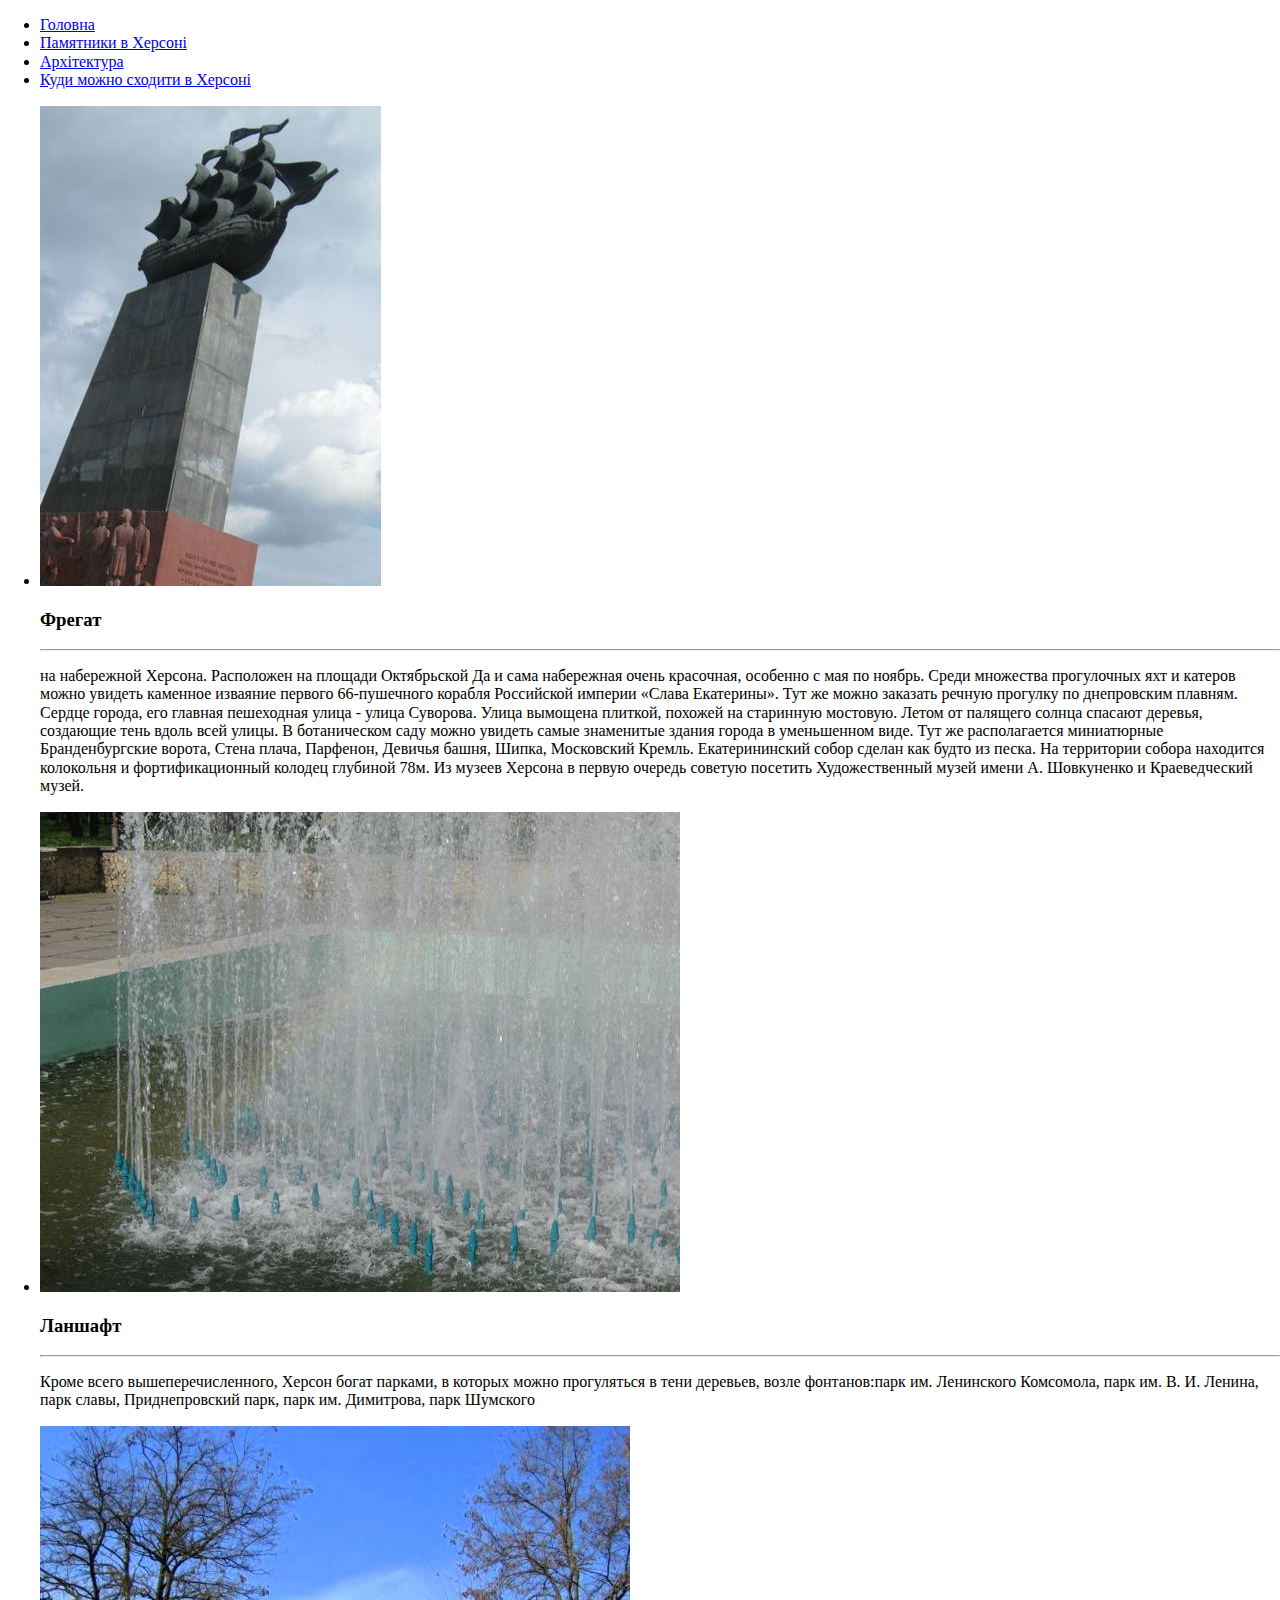
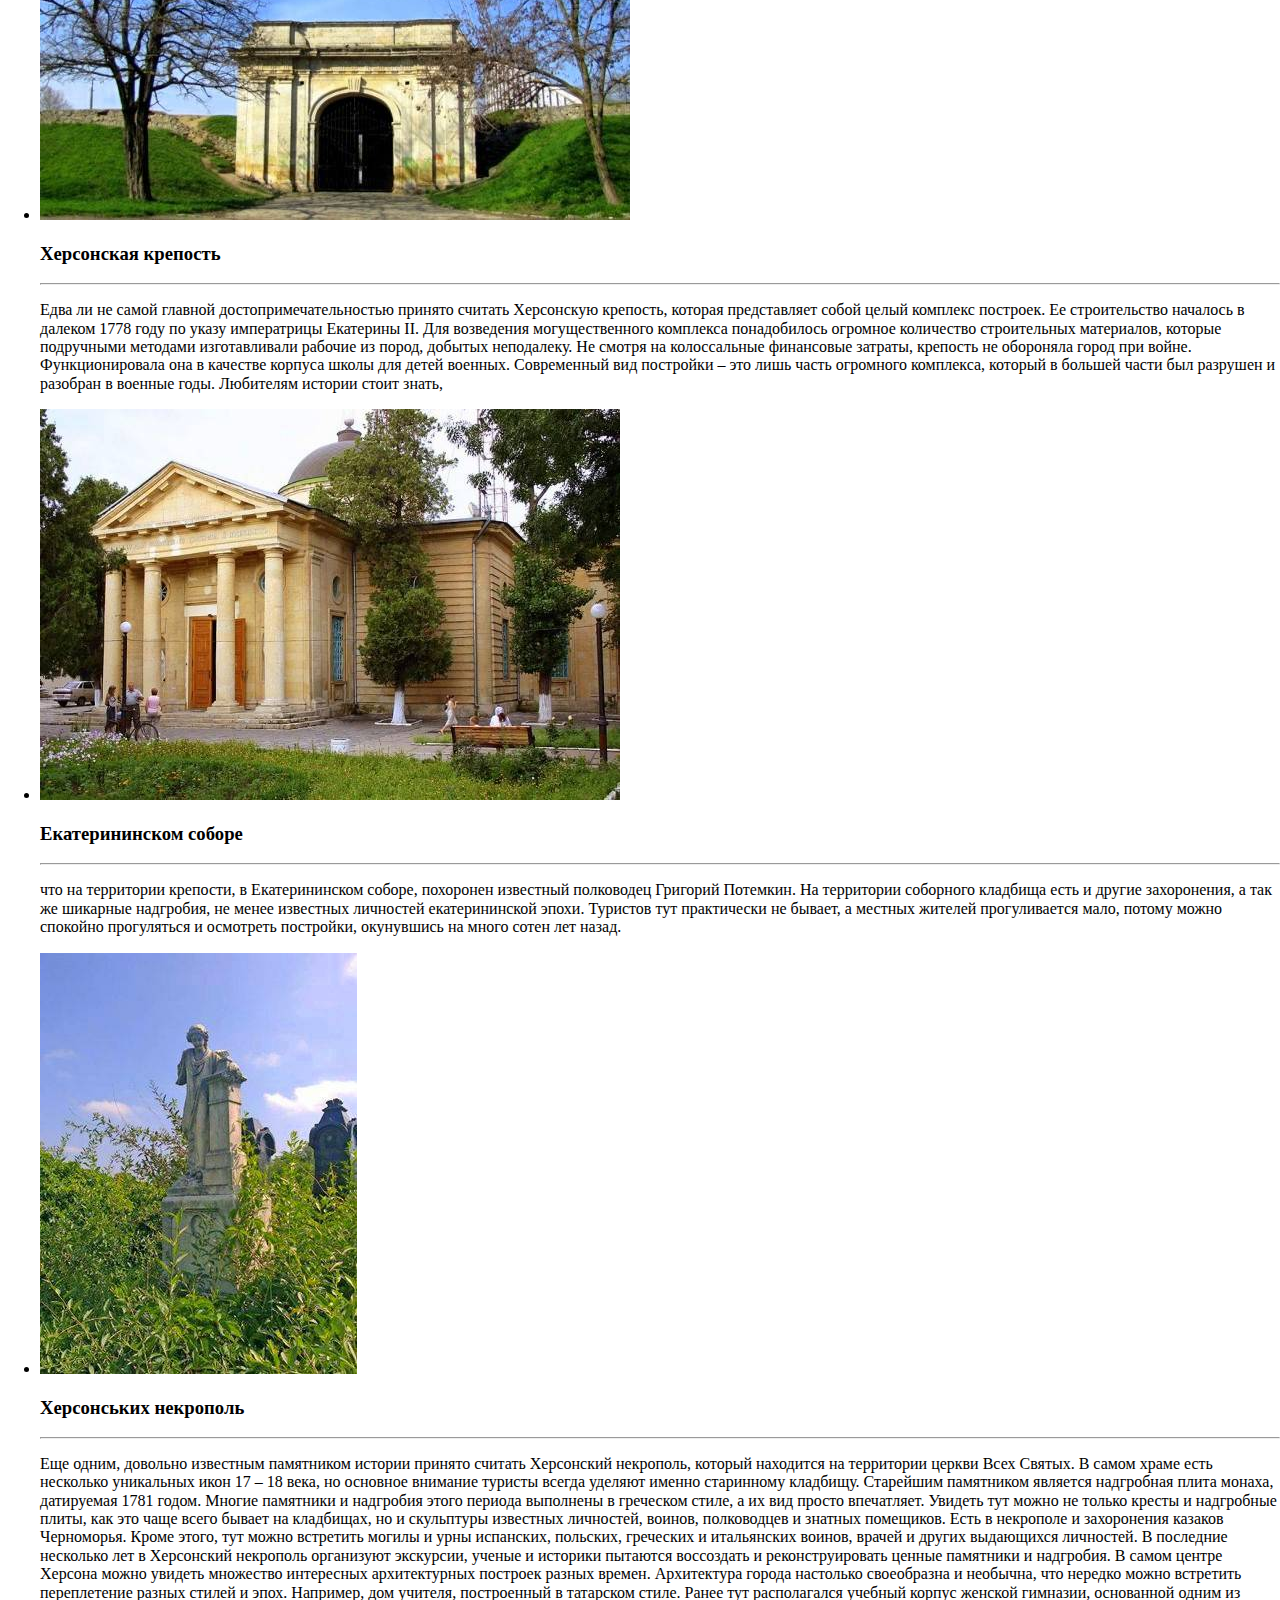
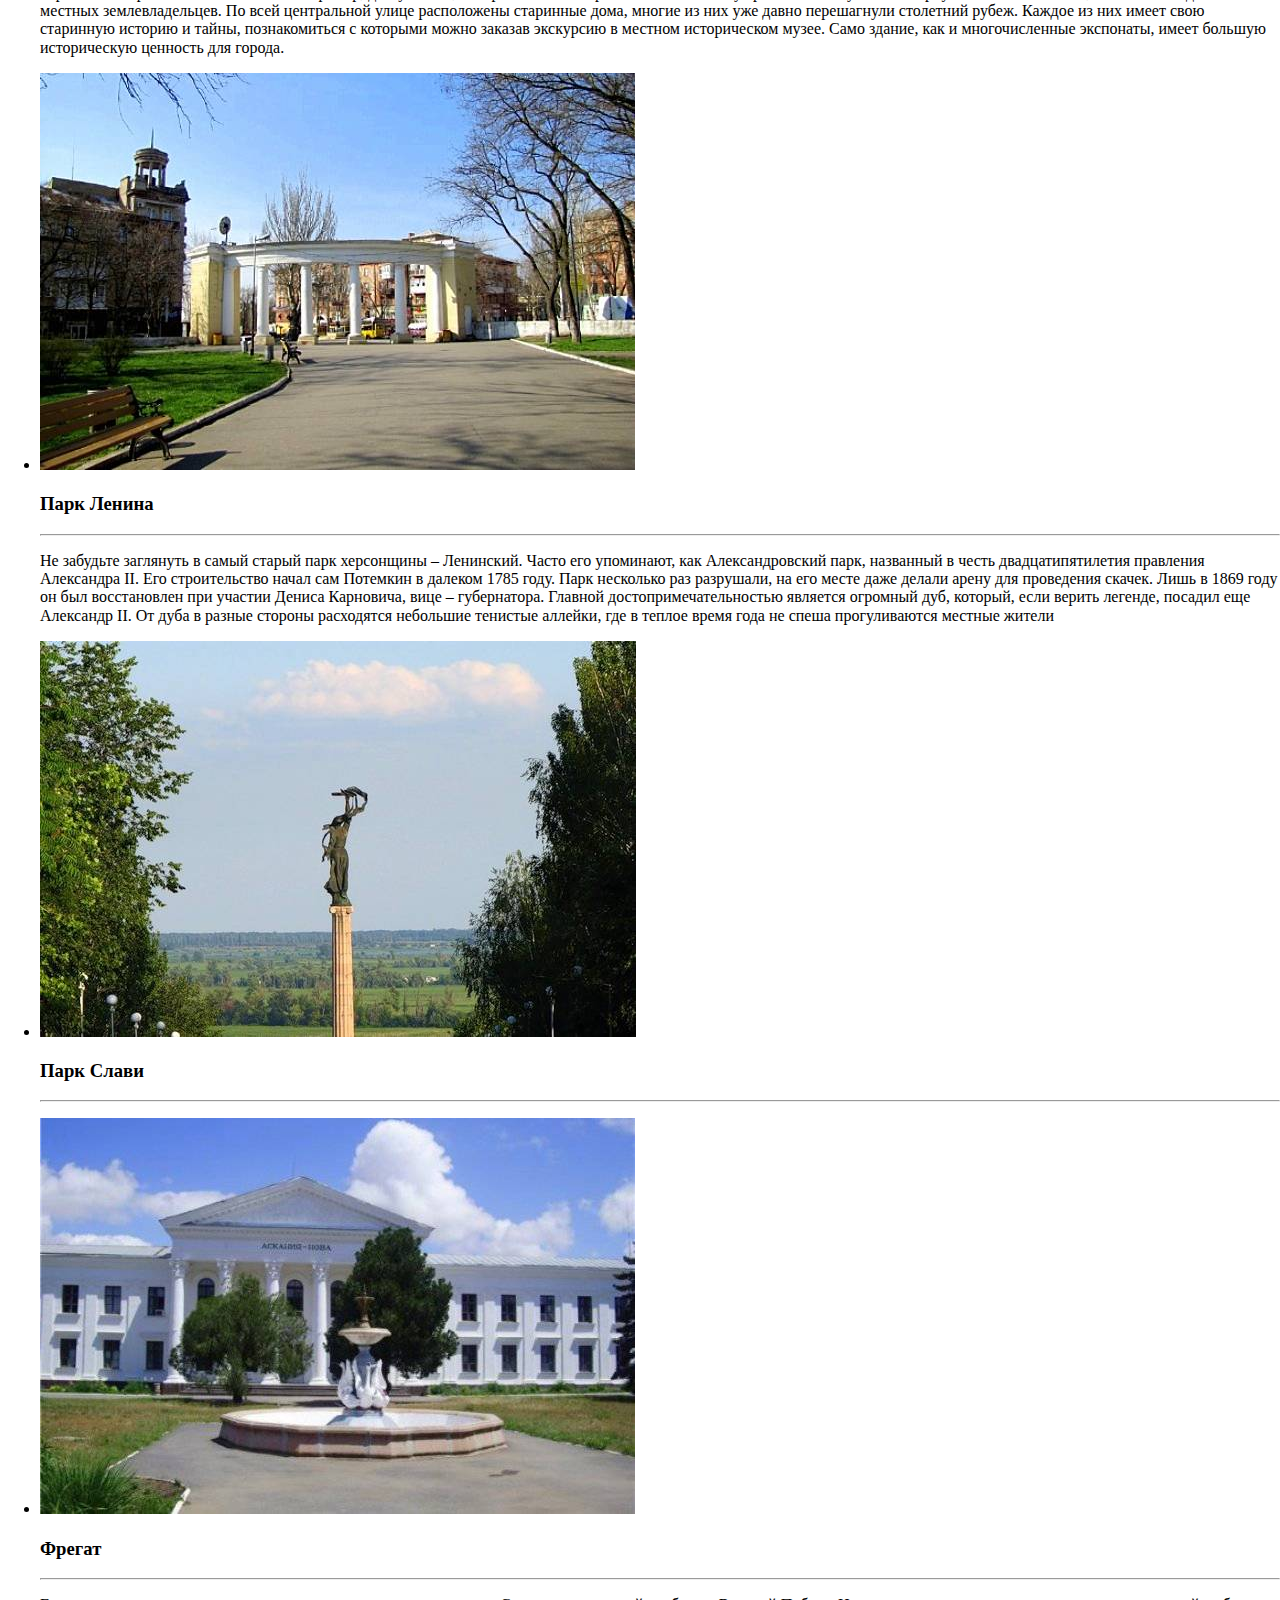
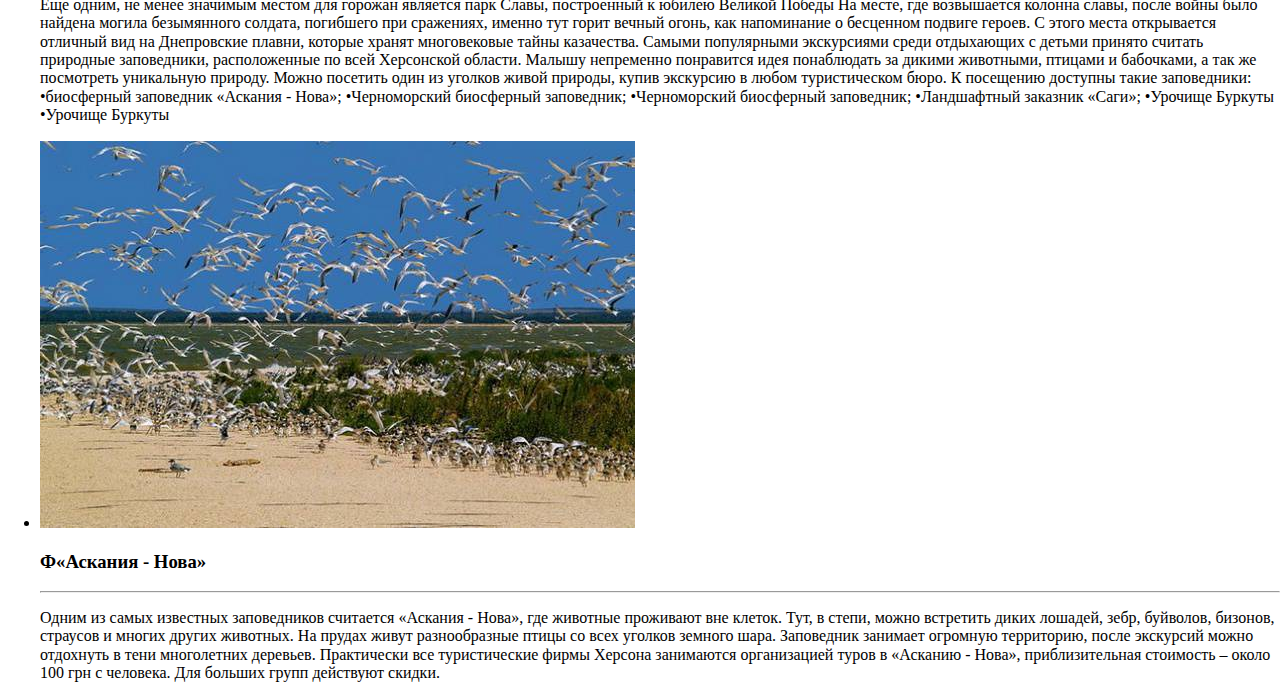
==== home.html @ c5cf9530 "finfsh" ====
<!DOCTYPE html>
<html lang="en">
<head>
    <meta charset="UTF-8">
    <meta http-equiv="X-UA-Compatible" content="IE=edge">
    <meta name="viewport" content="width=device-width, initial-scale=1.0">
    <link rel="stylesheet" href="./style/normalizion.css">
    <link rel="stylesheet" href="style.css">
    <title>Куди можно сходити в Херсоні</title>
</head>
<body>
    <!-- golovna-->
        <div class="gov">
        <ul>
        <li><a href="index.html">Головна</a></li>
        <li><a href="pam.html">Памятники в Херсоні</a></li>
        <li><a href="air.html">Архітектура</a></li>
        <li><a href="home.html">Куди можно сходити в Херсоні</a></li>
     </ul>
            </div>   
            
    <!-- content-->
        <div class="content">
            <ul>
                <li>
                    <img src="image/img3/2.jpg" alt="type">
                    <h3>Фрегат</h3>
                    <hr>
                    <p>на набережной Херсона. Расположен на площади Октябрьской Да и сама набережная очень красочная, особенно с мая по ноябрь. Среди множества прогулочных яхт и катеров можно увидеть каменное изваяние первого 66-пушечного корабля Российской империи «Слава Екатерины». Тут же можно заказать речную прогулку по днепровским плавням. Сердце города, его главная пешеходная улица - улица Суворова. Улица вымощена плиткой, похожей на старинную мостовую. Летом от палящего солнца спасают деревья, создающие тень вдоль всей улицы. В ботаническом саду можно увидеть самые знаменитые здания города в уменьшенном виде. Тут же располагается миниатюрные Бранденбургские ворота, Стена плача, Парфенон, Девичья башня, Шипка, Московский Кремль. Екатерининский собор сделан как будто из песка. На территории собора находится колокольня и фортификационный колодец глубиной 78м. Из музеев Херсона в первую очередь советую посетить Художественный музей имени А. Шовкуненко и Краеведческий музей.</p>
                </li>

                <li>
                    <img src="./image/img3/3.jpg" alt="type">
                   <h3>Ланшафт</h3>
                    <hr>
                    <p>Кроме всего вышеперечисленного, Херсон богат парками, в которых можно прогуляться в тени деревьев, возле фонтанов:парк им. Ленинского Комсомола, парк им. В. И. Ленина, парк славы, Приднепровский парк, парк им. Димитрова, парк Шумского</p>
                </li>

                <li>
                    <img src="./image/img3/4.jpg" alt="type">
                    <h3>Херсонская крепость</h3>
                    <hr>
                    <p>Едва ли не самой главной достопримечательностью принято считать Херсонскую крепость, которая представляет собой целый комплекс построек. Ее строительство началось в далеком 1778 году по указу императрицы Екатерины II. Для возведения могущественного комплекса понадобилось огромное количество строительных материалов, которые подручными методами изготавливали рабочие из пород, добытых неподалеку. Не смотря на колоссальные финансовые затраты, крепость не обороняла город при войне. Функционировала она в качестве корпуса школы для детей военных. Современный вид постройки – это лишь часть огромного комплекса, который в большей части был разрушен и разобран в военные годы. Любителям истории стоит знать,</p>
                </li>

                <li>
                    <img src="./image/img3/5.jpg" alt="type">
                    <h3>Екатерининском соборе</h3>
                    <hr>
                    <p>что на территории крепости, в Екатерининском соборе, похоронен известный полководец Григорий Потемкин. На территории соборного кладбища есть и другие захоронения, а так же шикарные надгробия, не менее известных личностей екатерининской эпохи. Туристов тут практически не бывает, а местных жителей прогуливается мало, потому можно спокойно прогуляться и осмотреть постройки, окунувшись на много сотен лет назад.</p>
                </li>

                <li>
                    <img src="./image/img3/6.jpg" alt="type">
                    <h3>Херсонських некрополь</h3>
                    <hr>
                    <p>Еще одним, довольно известным памятником истории принято считать Херсонский некрополь, который находится на территории церкви Всех Святых. В самом храме есть несколько уникальных икон 17 – 18 века, но основное внимание туристы всегда уделяют именно старинному кладбищу. Старейшим памятником является надгробная плита монаха, датируемая 1781 годом. Многие памятники и надгробия этого периода выполнены в греческом стиле, а их вид просто впечатляет. Увидеть тут можно не только кресты и надгробные плиты, как это чаще всего бывает на кладбищах, но и скульптуры известных личностей, воинов, полководцев и знатных помещиков. Есть в некрополе и захоронения казаков Черноморья. Кроме этого, тут можно встретить могилы и урны испанских, польских, греческих и итальянских воинов, врачей и других выдающихся личностей. В последние несколько лет в Херсонский некрополь организуют экскурсии, ученые и историки пытаются воссоздать и реконструировать ценные памятники и надгробия. В самом центре Херсона можно увидеть множество интересных архитектурных построек разных времен. Архитектура города настолько своеобразна и необычна, что нередко можно встретить переплетение разных стилей и эпох. Например, дом учителя, построенный в татарском стиле. Ранее тут располагался учебный корпус женской гимназии, основанной одним из местных землевладельцев. По всей центральной улице расположены старинные дома, многие из них уже давно перешагнули столетний рубеж. Каждое из них имеет свою старинную историю и тайны, познакомиться с которыми можно заказав экскурсию в местном историческом музее. Само здание, как и многочисленные экспонаты, имеет большую историческую ценность для города.</p>
                </li>

                <li>
                    <img src="./image/img3/7.jpg" alt="type">
                    <h3>Парк Ленина</h3>
                    <hr>
                    <p>Не забудьте заглянуть в самый старый парк херсонщины – Ленинский. Часто его упоминают, как Александровский парк, названный в честь двадцатипятилетия правления Александра II. Его строительство начал сам Потемкин в далеком 1785 году. Парк несколько раз разрушали, на его месте даже делали арену для проведения скачек. Лишь в 1869 году он был восстановлен при участии Дениса Карновича, вице – губернатора. Главной достопримечательностью является огромный дуб, который, если верить легенде, посадил еще Александр II. От дуба в разные стороны расходятся небольшие тенистые аллейки, где в теплое время года не спеша прогуливаются местные жители</p>
                </li>

                <li>
                    <img src="./image/img3/8.jpg" alt="type">
                    <h3>Парк Слави</h3>
                    <hr>
                    <p></p>
                 </li>


                <li>
                    <img src="./image/img3/9.jpg" alt="type">
                    <h3>Фрегат</h3>
                    <hr>
                    <p>Еще одним, не менее значимым местом для горожан является парк Славы, построенный к юбилею Великой Победы На месте, где возвышается колонна славы, после войны было найдена могила безымянного солдата, погибшего при сражениях, именно тут горит вечный огонь, как напоминание о бесценном подвиге героев. С этого места открывается отличный вид на Днепровские плавни, которые хранят многовековые тайны казачества. Самыми популярными экскурсиями среди отдыхающих с детьми принято считать природные заповедники, расположенные по всей Херсонской области. Малышу непременно понравится идея понаблюдать за дикими животными, птицами и бабочками, а так же посмотреть уникальную природу. Можно посетить один из уголков живой природы, купив экскурсию в любом туристическом бюро. К посещению доступны такие заповедники:
•биосферный заповедник «Аскания - Нова»; •Черноморский биосферный заповедник; •Черноморский биосферный заповедник; •Ландшафтный заказник «Саги»; •Урочище Буркуты •Урочище Буркуты</p>
                 </li>

                <li>
                    <img src="./image/img3/10.jpg" alt="type">
                    <h3>Ф«Аскания - Нова»</h3>
                    <hr>
                    <p>Одним из самых известных заповедников считается «Аскания - Нова», где животные проживают вне клеток. Тут, в степи, можно встретить диких лошадей, зебр, буйволов, бизонов, страусов и многих других животных. На прудах живут разнообразные птицы со всех уголков земного шара. Заповедник занимает огромную территорию, после экскурсий можно отдохнуть в тени многолетних деревьев. Практически все туристические фирмы Херсона занимаются организацией туров в «Асканию - Нова», приблизительная стоимость – около 100 грн с человека. Для больших групп действуют скидки.</p>
                 </li>
            </ul>
    
</body>
</html>
---- style/normalizion.css ----
/*! normalize.css v8.0.1 | MIT License | github.com/necolas/normalize.css */

/* Document
   ========================================================================== */

/**
 * 1. Correct the line height in all browsers.
 * 2. Prevent adjustments of font size after orientation changes in iOS.
 */

 html {
    line-height: 1.15; /* 1 */
    -webkit-text-size-adjust: 100%; /* 2 */
  }
  
  /* Sections
     ========================================================================== */
  
  /**
   * Remove the margin in all browsers.
   */
  
  body {
    margin: 0;
  }
  
  /**
   * Render the `main` element consistently in IE.
   */
  
  main {
    display: block;
  }
  
  /**
   * Correct the font size and margin on `h1` elements within `section` and
   * `article` contexts in Chrome, Firefox, and Safari.
   */
  
  h1 {
    font-size: 2em;
    margin: 0.67em 0;
  }
  
  /* Grouping content
     ========================================================================== */
  
  /**
   * 1. Add the correct box sizing in Firefox.
   * 2. Show the overflow in Edge and IE.
   */
  
  hr {
    box-sizing: content-box; /* 1 */
    height: 0; /* 1 */
    overflow: visible; /* 2 */
  }
  
  /**
   * 1. Correct the inheritance and scaling of font size in all browsers.
   * 2. Correct the odd `em` font sizing in all browsers.
   */
  
  pre {
    font-family: monospace, monospace; /* 1 */
    font-size: 1em; /* 2 */
  }
  
  /* Text-level semantics
     ========================================================================== */
  
  /**
   * Remove the gray background on active links in IE 10.
   */
  
  a {
    background-color: transparent;
  }
  
  /**
   * 1. Remove the bottom border in Chrome 57-
   * 2. Add the correct text decoration in Chrome, Edge, IE, Opera, and Safari.
   */
  
  abbr[title] {
    border-bottom: none; /* 1 */
    text-decoration: underline; /* 2 */
    text-decoration: underline dotted; /* 2 */
  }
  
  /**
   * Add the correct font weight in Chrome, Edge, and Safari.
   */
  
  b,
  strong {
    font-weight: bolder;
  }
  
  /**
   * 1. Correct the inheritance and scaling of font size in all browsers.
   * 2. Correct the odd `em` font sizing in all browsers.
   */
  
  code,
  kbd,
  samp {
    font-family: monospace, monospace; /* 1 */
    font-size: 1em; /* 2 */
  }
  
  /**
   * Add the correct font size in all browsers.
   */
  
  small {
    font-size: 80%;
  }
  
  /**
   * Prevent `sub` and `sup` elements from affecting the line height in
   * all browsers.
   */
  
  sub,
  sup {
    font-size: 75%;
    line-height: 0;
    position: relative;
    vertical-align: baseline;
  }
  
  sub {
    bottom: -0.25em;
  }
  
  sup {
    top: -0.5em;
  }
  
  /* Embedded content
     ========================================================================== */
  
  /**
   * Remove the border on images inside links in IE 10.
   */
  
  img {
    border-style: none;
  }
  
  /* Forms
     ========================================================================== */
  
  /**
   * 1. Change the font styles in all browsers.
   * 2. Remove the margin in Firefox and Safari.
   */
  
  button,
  input,
  optgroup,
  select,
  textarea {
    font-family: inherit; /* 1 */
    font-size: 100%; /* 1 */
    line-height: 1.15; /* 1 */
    margin: 0; /* 2 */
  }
  
  /**
   * Show the overflow in IE.
   * 1. Show the overflow in Edge.
   */
  
  button,
  input { /* 1 */
    overflow: visible;
  }
  
  /**
   * Remove the inheritance of text transform in Edge, Firefox, and IE.
   * 1. Remove the inheritance of text transform in Firefox.
   */
  
  button,
  select { /* 1 */
    text-transform: none;
  }
  
  /**
   * Correct the inability to style clickable types in iOS and Safari.
   */
  
  button,
  [type="button"],
  [type="reset"],
  [type="submit"] {
    -webkit-appearance: button;
  }
  
  /**
   * Remove the inner border and padding in Firefox.
   */
  
  button::-moz-focus-inner,
  [type="button"]::-moz-focus-inner,
  [type="reset"]::-moz-focus-inner,
  [type="submit"]::-moz-focus-inner {
    border-style: none;
    padding: 0;
  }
  
  /**
   * Restore the focus styles unset by the previous rule.
   */
  
  button:-moz-focusring,
  [type="button"]:-moz-focusring,
  [type="reset"]:-moz-focusring,
  [type="submit"]:-moz-focusring {
    outline: 1px dotted ButtonText;
  }
  
  /**
   * Correct the padding in Firefox.
   */
  
  fieldset {
    padding: 0.35em 0.75em 0.625em;
  }
  
  /**
   * 1. Correct the text wrapping in Edge and IE.
   * 2. Correct the color inheritance from `fieldset` elements in IE.
   * 3. Remove the padding so developers are not caught out when they zero out
   *    `fieldset` elements in all browsers.
   */
  
  legend {
    box-sizing: border-box; /* 1 */
    color: inherit; /* 2 */
    display: table; /* 1 */
    max-width: 100%; /* 1 */
    padding: 0; /* 3 */
    white-space: normal; /* 1 */
  }
  
  /**
   * Add the correct vertical alignment in Chrome, Firefox, and Opera.
   */
  
  progress {
    vertical-align: baseline;
  }
  
  /**
   * Remove the default vertical scrollbar in IE 10+.
   */
  
  textarea {
    overflow: auto;
  }
  
  /**
   * 1. Add the correct box sizing in IE 10.
   * 2. Remove the padding in IE 10.
   */
  
  [type="checkbox"],
  [type="radio"] {
    box-sizing: border-box; /* 1 */
    padding: 0; /* 2 */
  }
  
  /**
   * Correct the cursor style of increment and decrement buttons in Chrome.
   */
  
  [type="number"]::-webkit-inner-spin-button,
  [type="number"]::-webkit-outer-spin-button {
    height: auto;
  }
  
  /**
   * 1. Correct the odd appearance in Chrome and Safari.
   * 2. Correct the outline style in Safari.
   */
  
  [type="search"] {
    -webkit-appearance: textfield; /* 1 */
    outline-offset: -2px; /* 2 */
  }
  
  /**
   * Remove the inner padding in Chrome and Safari on macOS.
   */
  
  [type="search"]::-webkit-search-decoration {
    -webkit-appearance: none;
  }
  
  /**
   * 1. Correct the inability to style clickable types in iOS and Safari.
   * 2. Change font properties to `inherit` in Safari.
   */
  
  ::-webkit-file-upload-button {
    -webkit-appearance: button; /* 1 */
    font: inherit; /* 2 */
  }
  
  /* Interactive
     ========================================================================== */
  
  /*
   * Add the correct display in Edge, IE 10+, and Firefox.
   */
  
  details {
    display: block;
  }
  
  /*
   * Add the correct display in all browsers.
   */
  
  summary {
    display: list-item;
  }
  
  /* Misc
     ========================================================================== */
  
  /**
   * Add the correct display in IE 10+.
   */
  
  template {
    display: none;
  }
  
  /**
   * Add the correct display in IE 10.
   */
  
  [hidden] {
    display: none;
  }
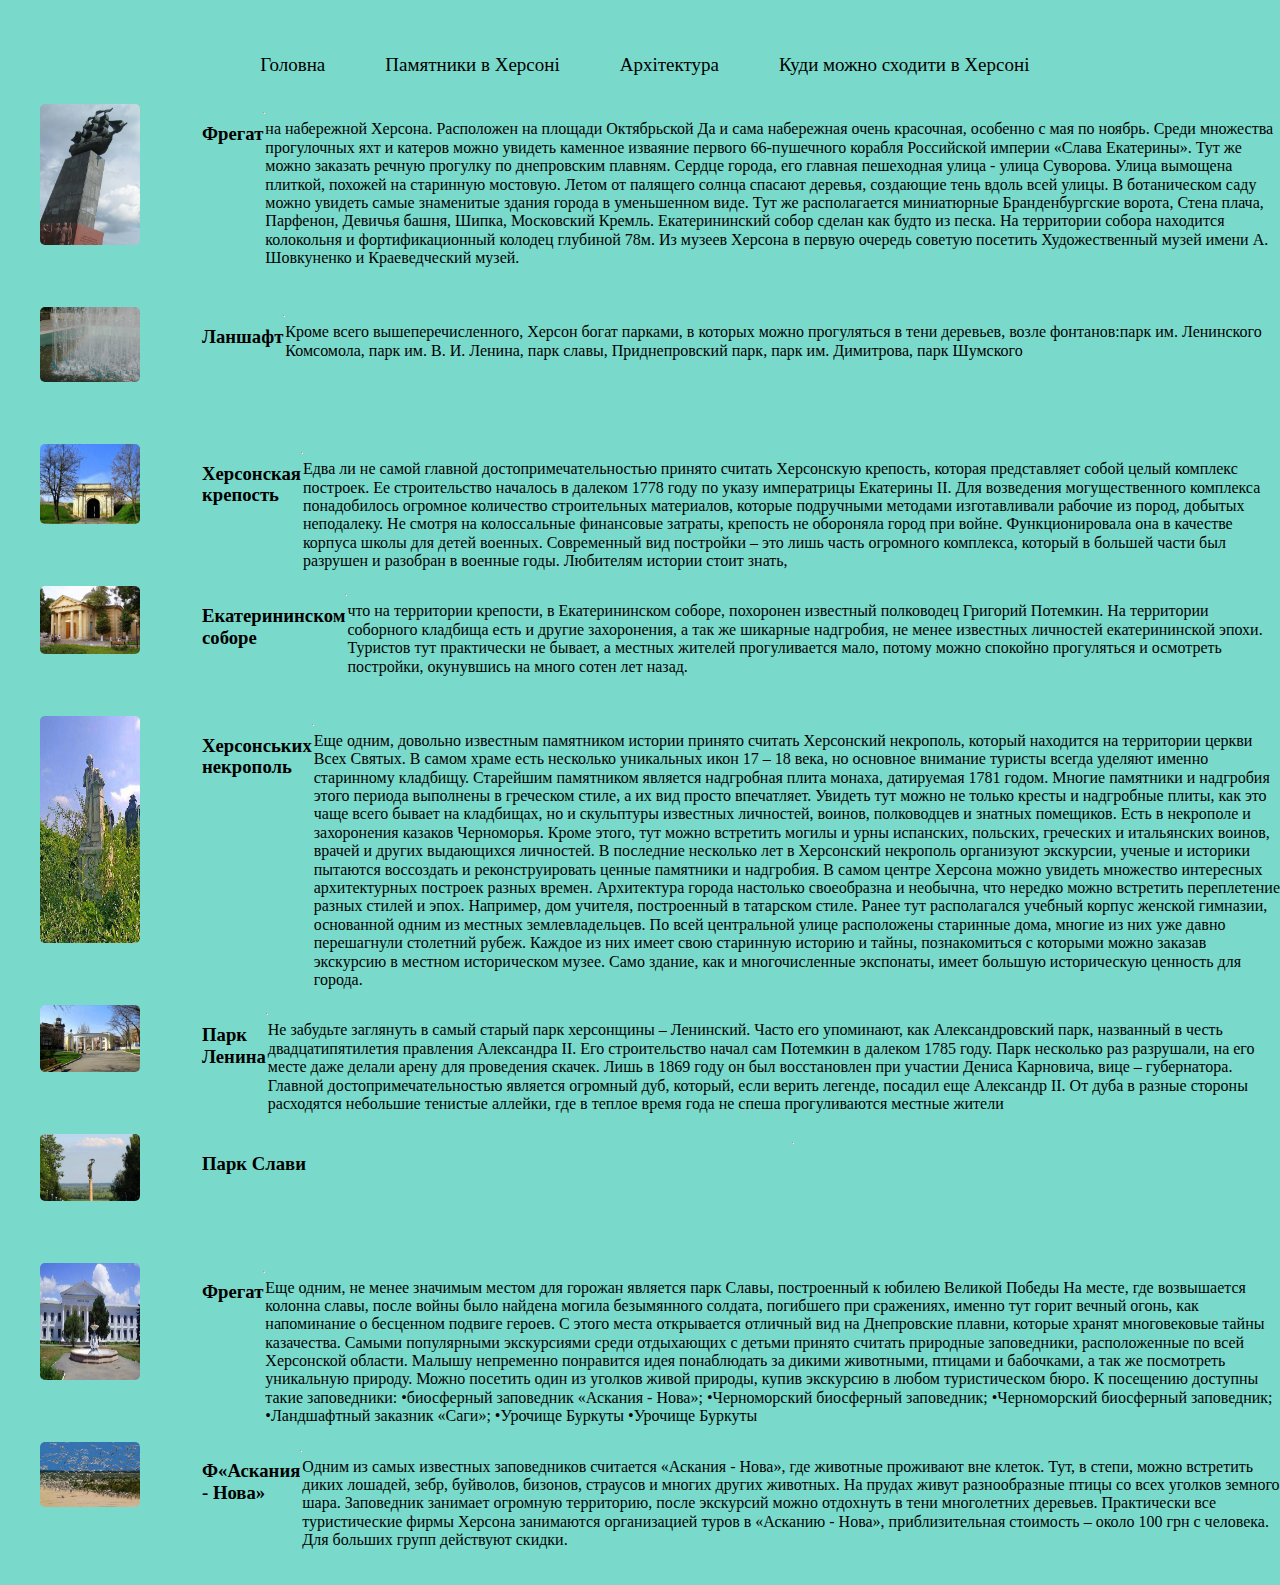
==== commit 340eff21: "////" ====
--- a/home.html
+++ b/home.html
@@ -5,7 +5,7 @@
     <meta http-equiv="X-UA-Compatible" content="IE=edge">
     <meta name="viewport" content="width=device-width, initial-scale=1.0">
     <link rel="stylesheet" href="./style/normalizion.css">
-    <link rel="stylesheet" href="style.css">
+    <link rel="stylesheet" href="/style/style.css">
     <title>Куди можно сходити в Херсоні</title>
 </head>
 <body>
--- a/style/style.css
+++ b/style/style.css
@@ -0,0 +1,85 @@
+body{
+    margin: 0%;
+    padding: 0%;
+    background:#79DACB;
+}
+
+.gov{
+display: flex;
+width: 1290x;
+margin-left: 10%;
+margin-right: 10%;
+height: 50px;
+border-radius: 10%;
+margin-top: 3%;
+}
+
+.gov>ul{
+    display: flex;
+    margin-left: 9%;
+}
+
+.gov>ul>li{
+    list-style-type: none;
+    margin-right: 60px;
+}
+
+.gov>ul>li>a{
+    width: 100%;
+    text-decoration: none;
+    font-size: 19px;
+    transition: 0.3s;
+    color: black;
+}
+.gov>ul>li>a:hover{
+    background: #78C9BC;
+    color: azure;
+}
+
+.con{
+display: flex;
+}
+
+.con>img{
+    width: 15%;
+    height: 10%;
+    border-radius: 5%;
+    margin-left: 17%;
+    margin-top: 7%;
+}
+
+.con>h3{
+    margin-top: 7%;
+    margin-left: 4%;
+}
+
+.con>p{
+    margin-top: 10%;
+    margin-right: 10%;
+    margin-left: -5%;
+}
+
+.content{
+
+}
+
+.content>ul{
+    text-decoration: none;
+}
+
+.content>ul>li{
+    text-decoration: none;
+    list-style-type: none;
+    display: flex;
+}
+
+.content>ul>li>img{
+    width: 100px;
+    height: auto;
+    margin: 0% 5% 5% 0%;
+    border-radius: 5px;
+}
+
+.contentul>li>h3{
+    font-size: 25px;
+}
